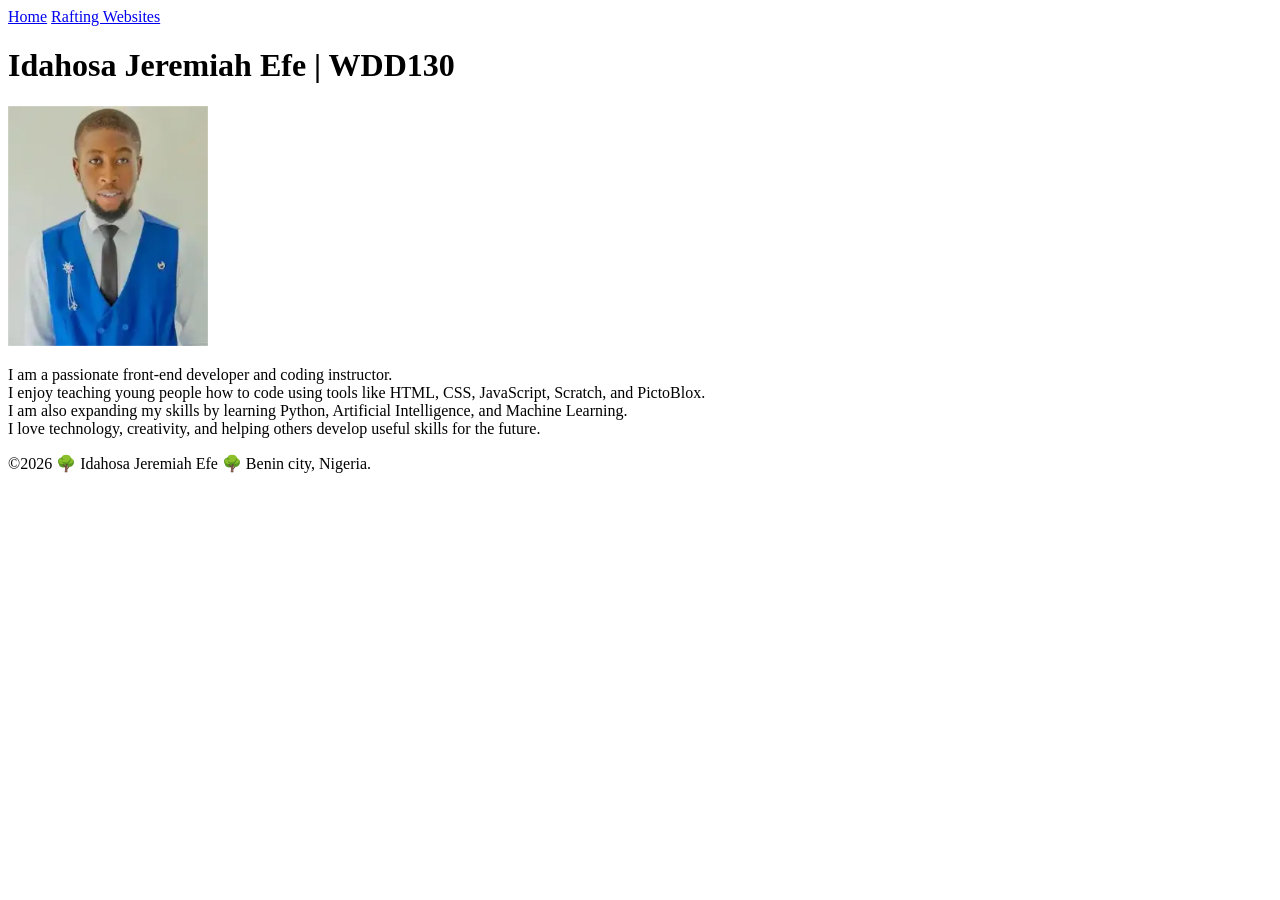
==== index.html @ 65581803 "Profile creation" ====
<!DOCTYPE html>
<html lang="en">
<head>
    <meta charset="UTF-8">
    <meta name="viewport" content="width=device-width, initial-scale=1.0">
    <title>Idahosa Jeremiah Efe | WDD130</title>
</head>
<body>
    <header>
        <nav>
            <a href="#">Home</a>
            <a href="wwr/">Rafting Websites</a>
        </nav>
    </header>
    <main>
        <h1>
            Idahosa Jeremiah Efe | WDD130
        </h1>
        <img src="images/profile.webp" alt="Hello, my name is Idahosa Jeremiah Efe" width="200">
        <p>I am a passionate front-end developer and coding instructor. <br> I enjoy teaching young people how to
        code using tools like HTML, CSS, JavaScript, Scratch, and PictoBlox. <br> I am also expanding my skills
        by learning Python, Artificial Intelligence, and Machine Learning. <br> I love technology, creativity,
        and helping others develop useful skills for the future.</p>
    </main>
    <footer>
        <p> &copy;2026 🌳 Idahosa Jeremiah Efe 🌳 Benin city, Nigeria.  </p>
    </footer>
</body>
</html>
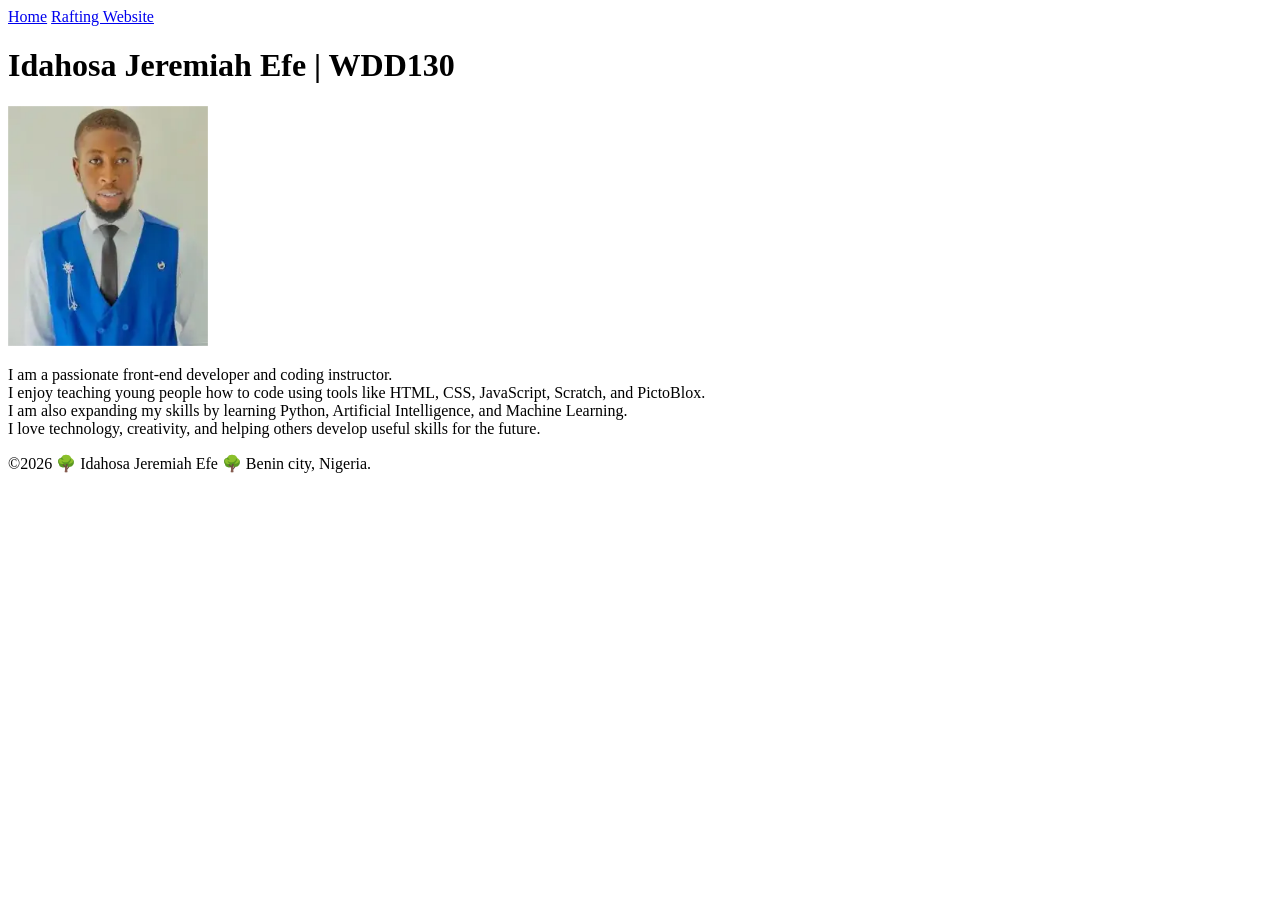
==== commit 94a33850: "Profile page modifications" ====
--- a/index.html
+++ b/index.html
@@ -3,13 +3,13 @@
 <head>
     <meta charset="UTF-8">
     <meta name="viewport" content="width=device-width, initial-scale=1.0">
-    <title>Idahosa Jeremiah Efe | WDD130</title>
+    <title>Idahosa Jeremiah Efe | WDD 130 </title>
 </head>
 <body>
     <header>
         <nav>
             <a href="#">Home</a>
-            <a href="wwr/">Rafting Websites</a>
+            <a href="wwr/">Rafting Website</a>
         </nav>
     </header>
     <main>
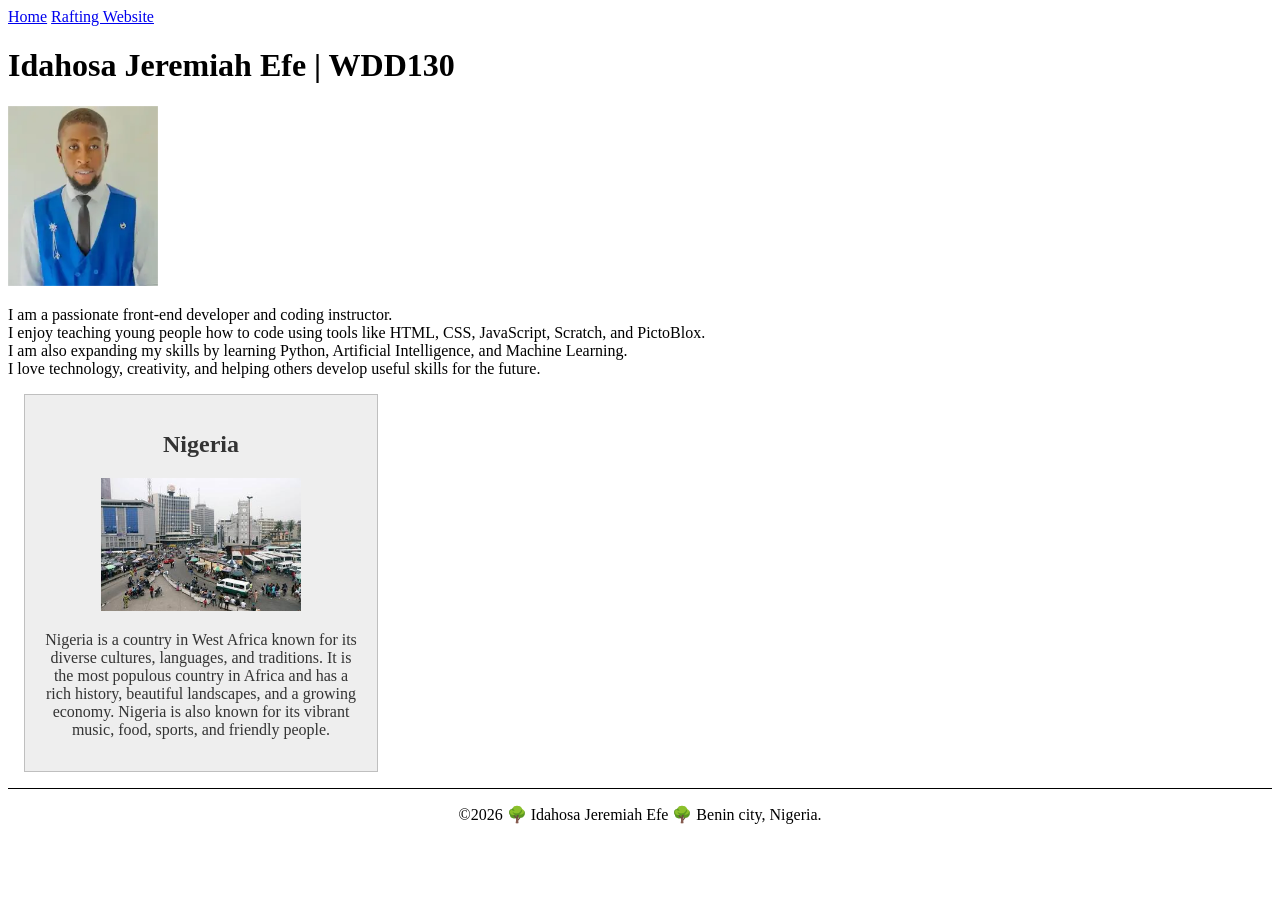
==== commit 71c228cb: "course home page enhancement" ====
--- a/index.html
+++ b/index.html
@@ -4,6 +4,9 @@
     <meta charset="UTF-8">
     <meta name="viewport" content="width=device-width, initial-scale=1.0">
     <title>Idahosa Jeremiah Efe | WDD 130 </title>
+    <meta name="description" content="Idahosa Jeremiah's BYU-Idaho WDD 130 course home page.">
+    <meta name="author" content="Idahosa Jeremiah Efe">
+    <link rel="stylesheet" href="styles/styles.css">
 </head>
 <body>
     <header>
@@ -22,6 +25,17 @@
         by learning Python, Artificial Intelligence, and Machine Learning. <br> I love technology, creativity,
         and helping others develop useful skills for the future.</p>
     </main>
+    <aside>
+        <h2>
+            Nigeria
+        </h2>
+        <img src="images/nigeria.jpg" alt="Lagos Island, Lagos, Nigeria.">
+        <p>
+            Nigeria is a country in West Africa known for its diverse cultures, languages, and traditions. It is
+            the most populous country in Africa and has a rich history, beautiful landscapes, and a growing
+            economy. Nigeria is also known for its vibrant music, food, sports, and friendly people.
+        </p>
+    </aside>
     <footer>
         <p> &copy;2026 🌳 Idahosa Jeremiah Efe 🌳 Benin city, Nigeria.  </p>
     </footer>
--- a/styles/styles.css
+++ b/styles/styles.css
@@ -0,0 +1,31 @@
+main{
+    max-width: 840px;
+}
+main img{
+    width: 150px;
+    height: auto;
+}
+p{
+    padding: 0;
+}
+
+aside{
+    width: 20rem;
+    margin: 1rem;
+    border: 1px solid rgb( 0 0 0/ 0.2);
+    padding: 1rem;
+    background-color: #eee;
+    color: #333;
+    text-align: center;
+}
+
+aside img{
+    width: 200px;
+    height: auto;
+}
+
+footer{
+    margin-top: 15px;
+    border-top: 1px solid #000;
+    text-align: center;
+}
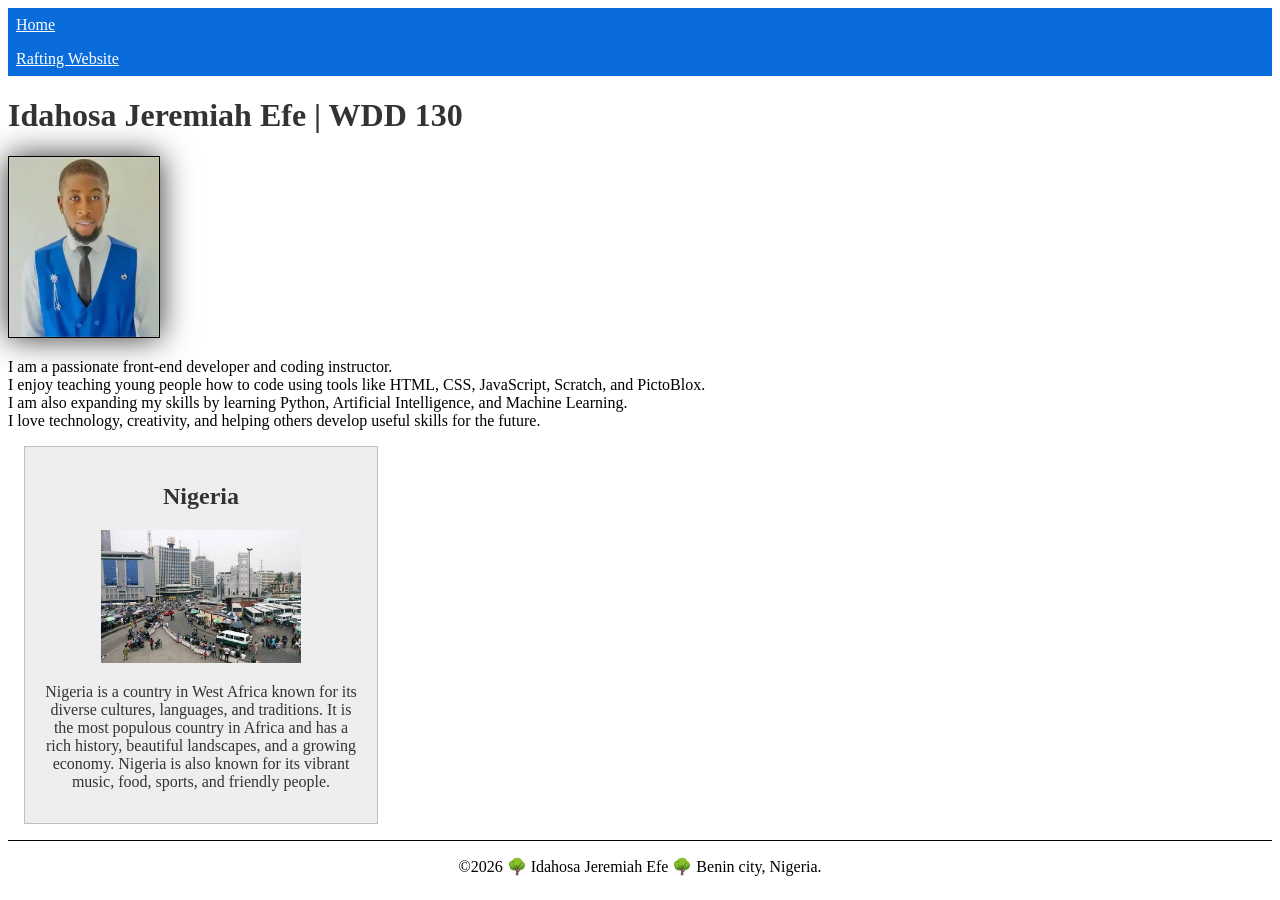
==== commit 685e3730: "modification on the css" ====
--- a/index.html
+++ b/index.html
@@ -17,7 +17,7 @@
     </header>
     <main>
         <h1>
-            Idahosa Jeremiah Efe | WDD130
+            Idahosa Jeremiah Efe | WDD 130
         </h1>
         <img src="images/profile.webp" alt="Hello, my name is Idahosa Jeremiah Efe" width="200">
         <p>I am a passionate front-end developer and coding instructor. <br> I enjoy teaching young people how to
--- a/styles/styles.css
+++ b/styles/styles.css
@@ -1,10 +1,30 @@
+nav{
+    background-color: rgb(10, 107, 218);
+    padding: 0;
+}
+
+nav a{
+    display: block;
+    padding: .5rem;
+    color: white;
+}
+
+
 main{
     max-width: 840px;
+}
+
+main h1{
+    color: #333;
 }
 main img{
     width: 150px;
     height: auto;
+    padding: 0;
+    border: 1px solid black;
+    box-shadow: 0 0 30px #333;
 }
+
 p{
     padding: 0;
 }
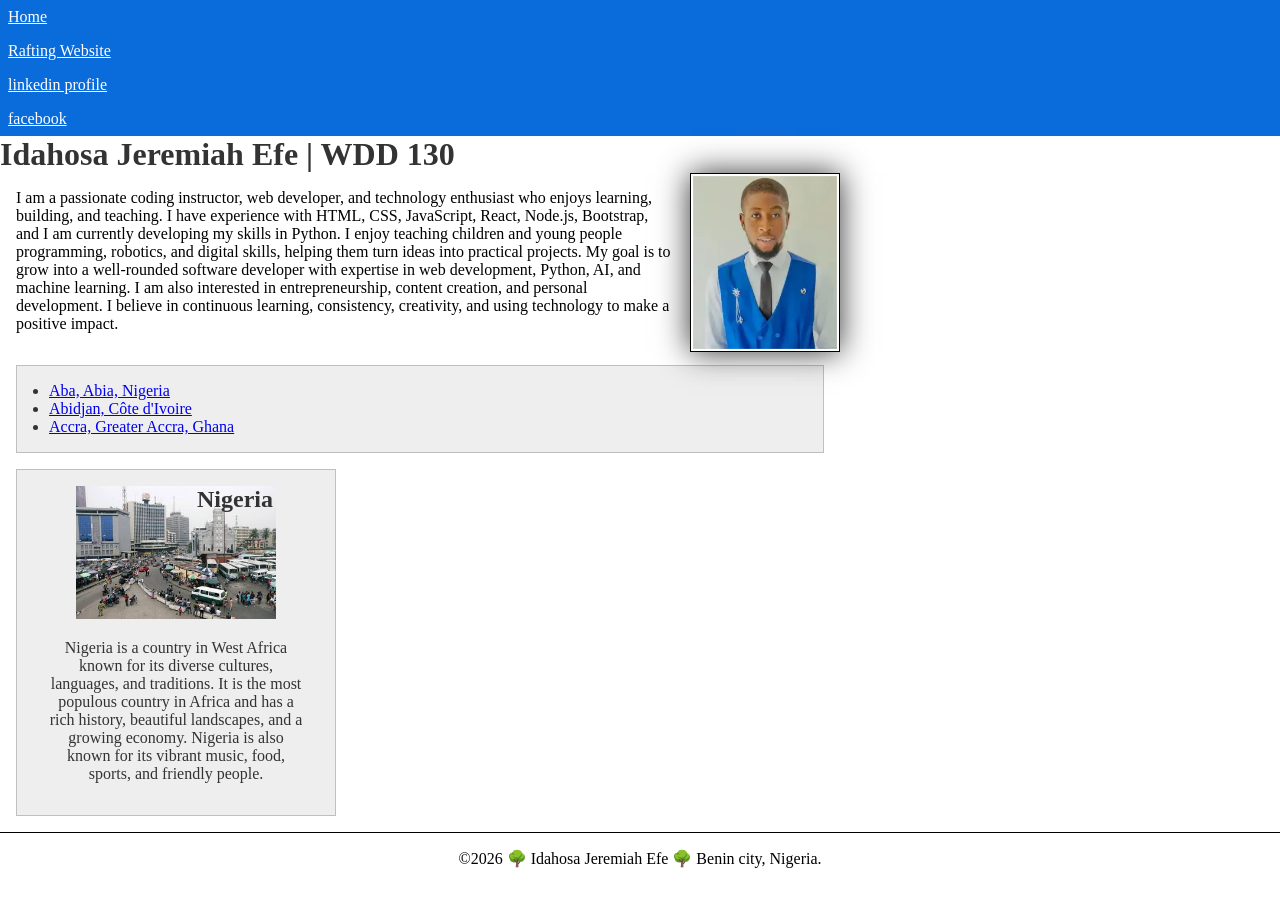
==== commit 8f0007b2: "course home page modification" ====
--- a/index.html
+++ b/index.html
@@ -1,3 +1,4 @@
+<!-- 13 September 2026 -->
 <!DOCTYPE html>
 <html lang="en">
 <head>
@@ -13,6 +14,8 @@
         <nav>
             <a href="#">Home</a>
             <a href="wwr/">Rafting Website</a>
+            <a href="https://www.linkedin.com/in/jeremiahefe/"> linkedin profile</a>
+            <a href=" https://facebook.com."> facebook</a>
         </nav>
     </header>
     <main>
@@ -20,12 +23,22 @@
             Idahosa Jeremiah Efe | WDD 130
         </h1>
         <img src="images/profile.webp" alt="Hello, my name is Idahosa Jeremiah Efe" width="200">
-        <p>I am a passionate front-end developer and coding instructor. <br> I enjoy teaching young people how to
-        code using tools like HTML, CSS, JavaScript, Scratch, and PictoBlox. <br> I am also expanding my skills
-        by learning Python, Artificial Intelligence, and Machine Learning. <br> I love technology, creativity,
-        and helping others develop useful skills for the future.</p>
+        <p>I am a passionate coding instructor, web developer, and technology enthusiast who enjoys learning,
+        building, and teaching. I have experience with HTML, CSS, JavaScript, React, Node.js, Bootstrap, and
+        I am currently developing my skills in Python. I enjoy teaching children and young people
+        programming, robotics, and digital skills, helping them turn ideas into practical projects. My goal
+        is to grow into a well-rounded software developer with expertise in web development, Python, AI, and
+        machine learning. I am also interested in entrepreneurship, content creation, and personal
+        development. I believe in continuous learning, consistency, creativity, and using technology to make
+        a positive impact.</p>
+
+        <ul class="box indent">
+            <li><a href="https://www.churchofjesuschrist.org/temples/details/aba-nigeria-temple?lang=eng" target="_blank"> Aba, Abia, Nigeria </a></li>
+            <li><a href="https://www.churchofjesuschrist.org/temples/details/abidjan-ivory-coast-temple?lang=eng" target="_blank"> Abidjan, Côte d'Ivoire </a>  </li>
+            <li><a href="https://www.churchofjesuschrist.org/temples/details/accra-ghana-temple?lang=eng" target="_blank"> Accra, Greater Accra, Ghana </a></li>
+        </ul>
     </main>
-    <aside>
+    <aside class="box">
         <h2>
             Nigeria
         </h2>
--- a/styles/styles.css
+++ b/styles/styles.css
@@ -1,3 +1,9 @@
+*{
+    margin: 0;
+    padding: 0;
+    box-sizing: border-box;
+}
+
 nav{
     background-color: rgb(10, 107, 218);
     padding: 0;
@@ -18,25 +24,24 @@
     color: #333;
 }
 main img{
+    float: right;
     width: 150px;
     height: auto;
-    padding: 0;
+    padding: 2px;
     border: 1px solid black;
     box-shadow: 0 0 30px #333;
+    margin: 0 0 1rem 1rem;
 }
 
 p{
+    margin: 1rem;
     padding: 0;
 }
 
 aside{
-    width: 20rem;
-    margin: 1rem;
-    border: 1px solid rgb( 0 0 0/ 0.2);
-    padding: 1rem;
-    background-color: #eee;
-    color: #333;
+    width: 20em;
     text-align: center;
+    position: relative;
 }
 
 aside img{
@@ -44,8 +49,28 @@
     height: auto;
 }
 
+aside h2{
+    position: absolute;
+    top: 16px;
+    left: 180px ;
+}
+
 footer{
-    margin-top: 15px;
+    margin-top: 1em;
     border-top: 1px solid #000;
     text-align: center;
+}
+
+/* Class selector */
+.box{
+    margin: 1rem;
+    border: 1px solid rgb(0 0 0/ 0.2);
+    padding: 1rem;
+    background-color: #eee;
+    color: #333;
+}
+
+.indent{
+    margin-top: 2rem;
+    padding-left: 2rem;
 }
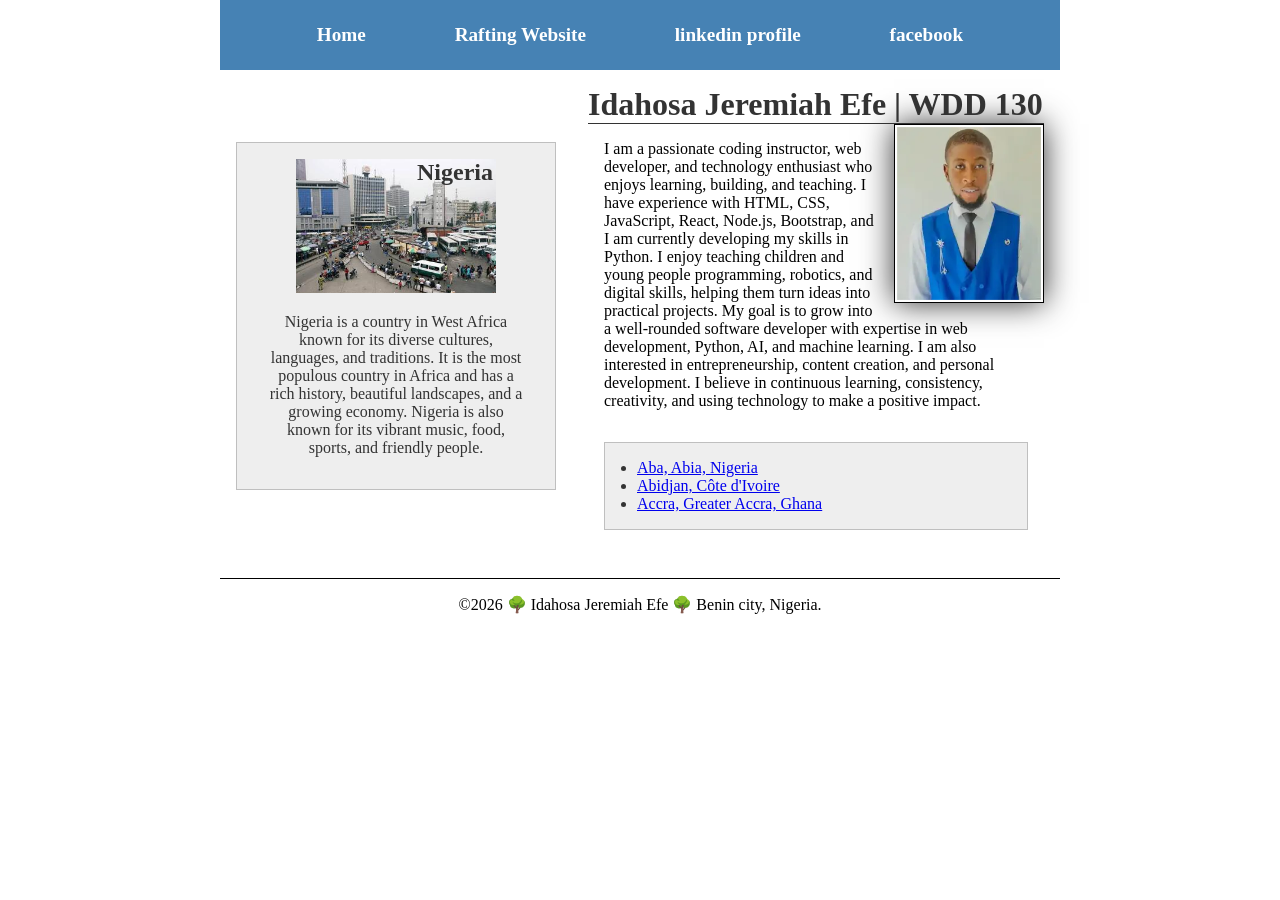
==== commit 9c3fe29c: "home page with flex and grid" ====
--- a/index.html
+++ b/index.html
@@ -18,37 +18,49 @@
             <a href=" https://facebook.com."> facebook</a>
         </nav>
     </header>
-    <main>
-        <h1>
-            Idahosa Jeremiah Efe | WDD 130
-        </h1>
-        <img src="images/profile.webp" alt="Hello, my name is Idahosa Jeremiah Efe" width="200">
-        <p>I am a passionate coding instructor, web developer, and technology enthusiast who enjoys learning,
-        building, and teaching. I have experience with HTML, CSS, JavaScript, React, Node.js, Bootstrap, and
-        I am currently developing my skills in Python. I enjoy teaching children and young people
-        programming, robotics, and digital skills, helping them turn ideas into practical projects. My goal
-        is to grow into a well-rounded software developer with expertise in web development, Python, AI, and
-        machine learning. I am also interested in entrepreneurship, content creation, and personal
-        development. I believe in continuous learning, consistency, creativity, and using technology to make
-        a positive impact.</p>
-
-        <ul class="box indent">
-            <li><a href="https://www.churchofjesuschrist.org/temples/details/aba-nigeria-temple?lang=eng" target="_blank"> Aba, Abia, Nigeria </a></li>
-            <li><a href="https://www.churchofjesuschrist.org/temples/details/abidjan-ivory-coast-temple?lang=eng" target="_blank"> Abidjan, Côte d'Ivoire </a>  </li>
-            <li><a href="https://www.churchofjesuschrist.org/temples/details/accra-ghana-temple?lang=eng" target="_blank"> Accra, Greater Accra, Ghana </a></li>
-        </ul>
-    </main>
-    <aside class="box">
-        <h2>
-            Nigeria
-        </h2>
-        <img src="images/nigeria.jpg" alt="Lagos Island, Lagos, Nigeria.">
-        <p>
-            Nigeria is a country in West Africa known for its diverse cultures, languages, and traditions. It is
-            the most populous country in Africa and has a rich history, beautiful landscapes, and a growing
-            economy. Nigeria is also known for its vibrant music, food, sports, and friendly people.
-        </p>
-    </aside>
+    <div class="grid">
+        <main>
+            <h1>
+                Idahosa Jeremiah Efe | WDD 130
+            </h1>
+            <img src="images/profile.webp" alt="Hello, my name is Idahosa Jeremiah Efe" width="200">
+            <p>I am a passionate coding instructor, web developer, and technology enthusiast who enjoys
+                learning,
+                building, and teaching. I have experience with HTML, CSS, JavaScript, React, Node.js,
+                Bootstrap, and
+                I am currently developing my skills in Python. I enjoy teaching children and young people
+                programming, robotics, and digital skills, helping them turn ideas into practical projects.
+                My goal
+                is to grow into a well-rounded software developer with expertise in web development, Python,
+                AI, and
+                machine learning. I am also interested in entrepreneurship, content creation, and personal
+                development. I believe in continuous learning, consistency, creativity, and using technology
+                to make
+                a positive impact.</p>
+        
+            <ul class="box indent">
+                <li><a href="https://www.churchofjesuschrist.org/temples/details/aba-nigeria-temple?lang=eng"
+                        target="_blank"> Aba, Abia, Nigeria </a></li>
+                <li><a href="https://www.churchofjesuschrist.org/temples/details/abidjan-ivory-coast-temple?lang=eng"
+                        target="_blank"> Abidjan, Côte d'Ivoire </a> </li>
+                <li><a href="https://www.churchofjesuschrist.org/temples/details/accra-ghana-temple?lang=eng"
+                        target="_blank"> Accra, Greater Accra, Ghana </a></li>
+            </ul>
+        </main>
+        <aside class="box">
+            <h2>
+                Nigeria
+            </h2>
+            <img src="images/nigeria.jpg" alt="Lagos Island, Lagos, Nigeria.">
+            <p>
+                Nigeria is a country in West Africa known for its diverse cultures, languages, and
+                traditions. It is
+                the most populous country in Africa and has a rich history, beautiful landscapes, and a
+                growing
+                economy. Nigeria is also known for its vibrant music, food, sports, and friendly people.
+            </p>
+        </aside>
+    </div>
     <footer>
         <p> &copy;2026 🌳 Idahosa Jeremiah Efe 🌳 Benin city, Nigeria.  </p>
     </footer>
--- a/styles/styles.css
+++ b/styles/styles.css
@@ -4,24 +4,43 @@
     box-sizing: border-box;
 }
 
+
+header,.grid, footer{
+    max-width: 840px;
+    margin: 0 auto;
+}
+
 nav{
-    background-color: rgb(10, 107, 218);
-    padding: 0;
+    background-color: steelblue;
+    padding: 1rem;
+    display: flex;
+    justify-content: space-evenly;
+    align-items: center;
 }
 
 nav a{
     display: block;
     padding: .5rem;
-    color: white;
+    color: #fff;
+    font-weight: 700;
+    font-size: 1.2rem;
+    text-decoration: none;
+}
+
+.grid{
+    display: grid;
+    align-items: center;
+}
+
+main{
+    grid-column: 2/3;
+    margin: 1rem;
 }
 
 
-main{
-    max-width: 840px;
-}
-
 main h1{
     color: #333;
+    border-bottom: 1px solid #333;
 }
 main img{
     float: right;
@@ -42,6 +61,8 @@
     width: 20em;
     text-align: center;
     position: relative;
+    grid-column: 1/2;
+    grid-row: 1/2;
 }
 
 aside img{
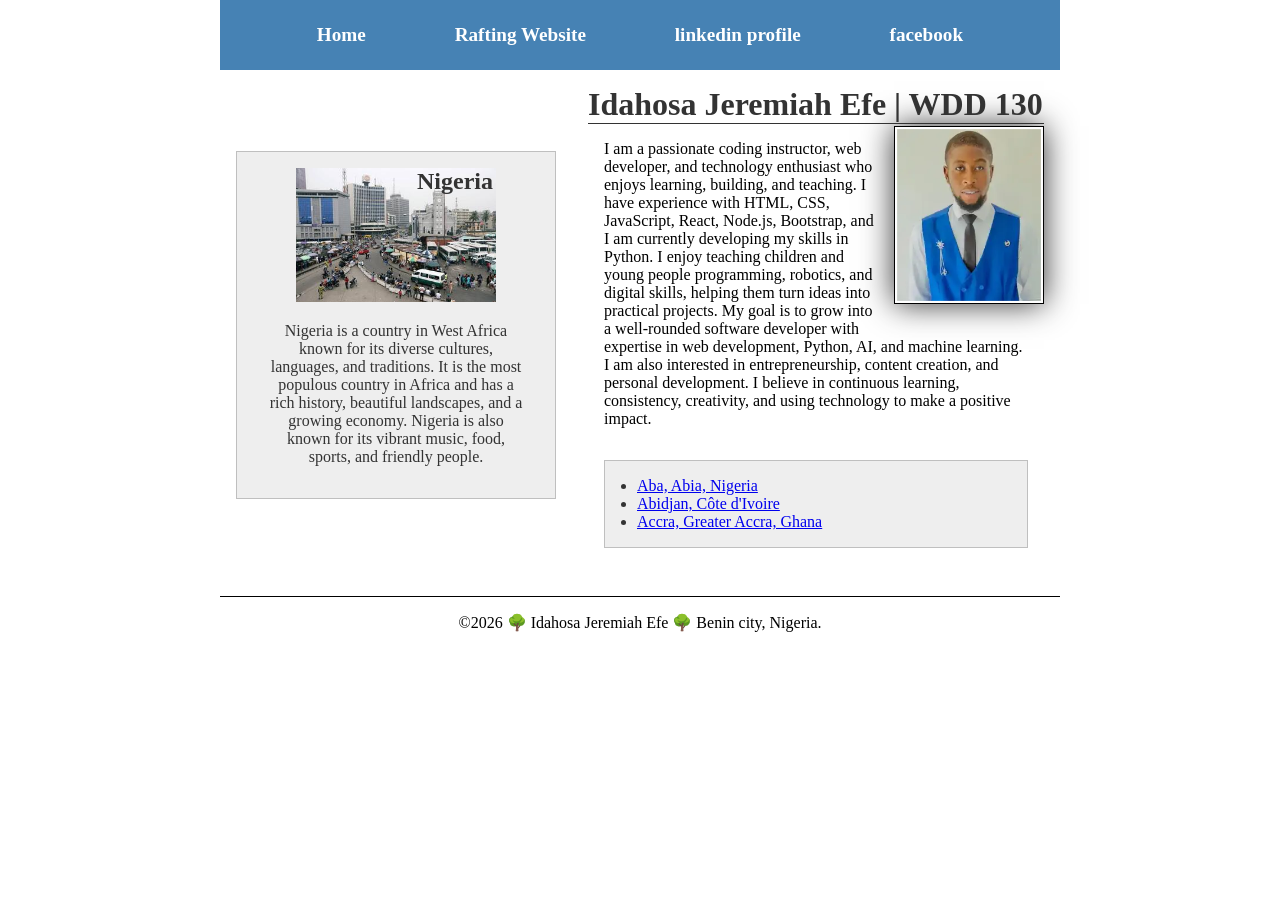
==== commit a490c3a3: "pages modifications" ====
--- a/index.html
+++ b/index.html
@@ -13,7 +13,7 @@
     <header>
         <nav>
             <a href="#">Home</a>
-            <a href="wwr/">Rafting Website</a>
+            <a href="wwr/about.html">Rafting Website</a>
             <a href="https://www.linkedin.com/in/jeremiahefe/"> linkedin profile</a>
             <a href=" https://facebook.com."> facebook</a>
         </nav>
--- a/styles/styles.css
+++ b/styles/styles.css
@@ -49,7 +49,7 @@
     padding: 2px;
     border: 1px solid black;
     box-shadow: 0 0 30px #333;
-    margin: 0 0 1rem 1rem;
+    margin: .1rem 0 1rem 1rem;
 }
 
 p{
